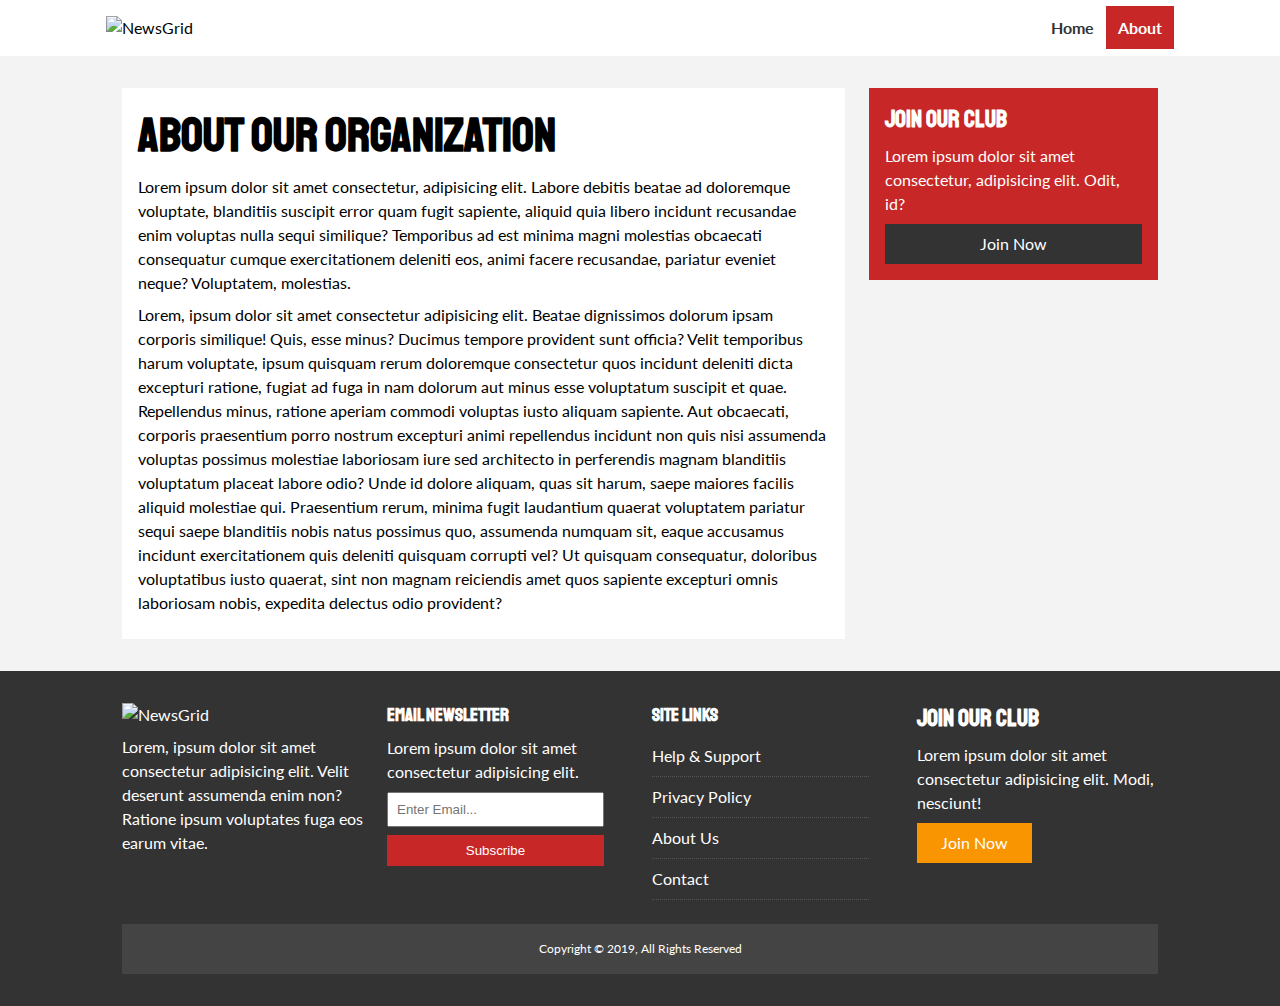
==== about.html @ 44d54715 "initial commit" ====
<!DOCTYPE html>
<html lang="en">
<head>
  <meta charset="UTF-8">
  <meta name="viewport" content="width=device-width, initial-scale=1.0">
  <meta http-equiv="X-UA-Compatible" content="ie=edge">
  <link rel="stylesheet" href="https://use.fontawesome.com/releases/v5.6.3/css/all.css" integrity="sha384-UHRtZLI+pbxtHCWp1t77Bi1L4ZtiqrqD80Kn4Z8NTSRyMA2Fd33n5dQ8lWUE00s/" crossorigin="anonymous">
  <link href="https://fonts.googleapis.com/css?family=Lato|Staatliches" rel="stylesheet">
  <link rel="stylesheet" href="css/style.css">
  <link rel="stylesheet" media="screen and (max-width: 768px)" href="css/mobile.css">
  <link rel="shortcut icon" type="image/x-icon" href="favicon.ico">
  <title>NewsGrid | About</title>
</head>
<body>
  <nav id="main-nav">
    <div class="container">
      <img src="img/logo.png" alt="NewsGrid" class="logo">
      <div class="social">
        <a href="http://facebook.com" target="_blank"><i class="fab fa-facebook fa-2x"></i></a>
        <a href="http://twitter.com" target="_blank"><i class="fab fa-twitter fa-2x"></i></a>
        <a href="http://instagram.com" target="_blank"><i class="fab fa-instagram fa-2x"></i></a>
        <a href="http://youtube.com" target="_blank"><i class="fab fa-youtube fa-2x"></i></a>
      </div>
      <ul>
        <li><a href="index.html">Home</a></li>
        <li><a class="current" href="about.html">About</a></li>
      </ul>
    </div>
  </nav>

  <section id="about">
    <div class="container">
      <div class="page-container">
        <article class="card">
          <h1 class="l-heading">About Our Organization</h1>
          <p>Lorem ipsum dolor sit amet consectetur, adipisicing elit. Labore debitis beatae ad doloremque voluptate, blanditiis suscipit error quam fugit sapiente, aliquid quia libero incidunt recusandae enim voluptas nulla sequi similique? Temporibus ad est minima magni molestias obcaecati consequatur cumque exercitationem deleniti eos, animi facere recusandae, pariatur eveniet neque? Voluptatem, molestias.</p>
          <p>Lorem, ipsum dolor sit amet consectetur adipisicing elit. Beatae dignissimos dolorum ipsam corporis similique! Quis, esse minus? Ducimus tempore provident sunt officia? Velit temporibus harum voluptate, ipsum quisquam rerum doloremque consectetur quos incidunt deleniti dicta excepturi ratione, fugiat ad fuga in nam dolorum aut minus esse voluptatum suscipit et quae. Repellendus minus, ratione aperiam commodi voluptas iusto aliquam sapiente. Aut obcaecati, corporis praesentium porro nostrum excepturi animi repellendus incidunt non quis nisi assumenda voluptas possimus molestiae laboriosam iure sed architecto in perferendis magnam blanditiis voluptatum placeat labore odio? Unde id dolore aliquam, quas sit harum, saepe maiores facilis aliquid molestiae qui. Praesentium rerum, minima fugit laudantium quaerat voluptatem pariatur sequi saepe blanditiis nobis natus possimus quo, assumenda numquam sit, eaque accusamus incidunt exercitationem quis deleniti quisquam corrupti vel? Ut quisquam consequatur, doloribus voluptatibus iusto quaerat, sint non magnam reiciendis amet quos sapiente excepturi omnis laboriosam nobis, expedita delectus odio provident?</p>
        </article>
        <aside class="card bg-primary">
          <h2>Join Our Club</h2>
          <p>Lorem ipsum dolor sit amet consectetur, adipisicing elit. Odit, id?</p>
          <a href="#" class="btn btn-dark btn-block">Join Now</a>
        </aside>
      </div>
    </div>
  </section>

  <!-- Footer -->
  <footer id="main-footer" class="py-2">
    <div class="container footer-container">
      <div>
        <img src="img/logo_light.png" alt="NewsGrid">
        <p>Lorem, ipsum dolor sit amet consectetur adipisicing elit. Velit deserunt assumenda enim non? Ratione ipsum voluptates fuga eos earum vitae.</p>
      </div>
      <div>
        <h3>Email Newsletter</h3>
        <p>Lorem ipsum dolor sit amet consectetur adipisicing elit.</p>
        <form>
          <input type="email" placeholder="Enter Email...">
          <input type="submit" value="Subscribe" class="btn btn-primary">
        </form>
      </div>
      <div>
        <h3>Site Links</h3>
        <ul class="list">
          <li><a href="#">Help & Support</a></li>
          <li><a href="#">Privacy Policy</a></li>
          <li><a href="#">About Us</a></li>
          <li><a href="#">Contact</a></li>
        </ul>
      </div>
      <div>
        <h2>Join Our Club</h2>
        <p>Lorem ipsum dolor sit amet consectetur adipisicing elit. Modi, nesciunt!</p>
        <a href="#" class="btn btn-secondary">Join Now</a>
      </div>
      <div>
        <p>
          Copyright &copy; 2019, All Rights Reserved
        </p>
      </div>
    </div>
  </footer>

</body>
</html>
---- css/style.css ----
:root{
    --primary-color: #c72727;
    --secondary-color: #f99500;
    --light-color: #f3f3f3;
    --dark-color: #333;
    --max-width:1100px;
}
.category{
    --sports-color: #f99500;
    --ent-color: #a66bbe;
    --tech-color: #009cff;
}
*{
    margin: 0;
    padding: 0;
    box-sizing: border-box;
}
body{
    font-family: 'Lato',sans-serif;
    line-height: 1.5;
    background: var(--light-color);
}
a{
    text-decoration: none;
    color: #333;
}
ul{
    list-style: none;
}
p{
    margin: 0.5rem 0;
}
img{
    width: 100%;
}
h1,h2,h3,h4,h5,h6{
    font-family: 'staatliches',cursive;
    line-height: 1.3;
    margin-bottom: 0.55rem;
}
/* utility */
.container{
    max-width: var(--max-width);
    margin: auto;
    padding: 0 2rem;
    overflow: hidden;
}
.category{
    display: inline-block;
    outline-color: #fff;
    font-size: 0.55rem;
    text-transform: uppercase;
    padding: 0.4rem 0.6rem;
    border-radius: 15px;
    margin-bottom: 0.5rem;
}
.category-sports{background: var(--sports-color);}
.category-ent{background: var(--ent-color);}
.category-tech{background: var(--tech-color);}
.btn{
    display: inline-block;
    border: none;
    background: var(--dark-color);
    color: #fff;
    padding: 0.5rem 1.5rem;
}
.btn-light{background: var(--light-color);}
.btn-primary{background: var(--primary-color);}
.btn-secondary{background: var(--secondary-color);}
.btn-block{
    display: block;
    width: 100%;
    text-align: center;
}
.btn:hover{
    opacity: 0.9;
}
.card {
    background: #fff;
    padding: 1rem;
}

.bg-dark {
    background: var(--dark-color);
    color: #fff;
}

.bg-primary {
    background: var(--primary-color);
    color: #fff;
}

.bg-secondary {
    background: var(--secondary-color);
    color: #fff;
}

.bg-dark h1,
.bg-dark h2,
.bg-dark h3,
.bg-dark a,
.bg-primary h1,
.bg-primary h2,
.bg-primary h3,
.bg-primary a,
.bg-secondary h1,
.bg-secondary h2,
.bg-secondary h3,
.bg-secondary a {
    color: #fff;
}

.py-1 { padding: 1.5rem 0 }
.py-2 { padding: 2rem 0 }
.py-3 { padding: 3rem 0 }
.p-1 { padding: 1.5rem }
.p-2 { padding: 2rem }
.p-3 { padding: 3rem }
.l-heading {
    font-size: 3rem;
}

.list li {
    padding: .5rem 0;
    border-bottom: #555 dotted 1px;
    width: 90%;
}

.list li a:hover {
    color: var(--primary-color) !important;
}
/* Inner page grid container */
.page-container {
    display: grid;
    grid-template-columns: 5fr 2fr;
    margin: 2rem 0;
    grid-gap: 1.5rem;
}

.page-container > *:first-child {
    grid-row: 1 / span 6;
}

/* navigation */
#main-nav{
    position: sticky;
    top: 0;
    z-index: 2;
    background: #fff;
}

#main-nav .container{
    display: grid;
    grid-template-columns:  6fr 3fr 2fr;
    padding: 1rem;
    align-items: center;
}
#main-nav .logo{
    width: 180px;
}
#main-nav ul{
    display: flex;
    justify-self: end;
}
#main-nav ul li a{
    padding: 0.75rem;
    font-weight: bold;
}
#main-nav ul li a.current{
    background-color: var(--primary-color);
    color: #fff;
}
#main-nav ul li a:hover{
    background-color: var(--light-color);
    color: var(--dark-color);
}
#main-nav .social{
    justify-self: center;
}
#main-nav .social i{
    color: #777;
    margin-right: 0.5rem;
}
/* showcase */
#showcase{
    color: #fff;
    background: #333;
    padding: 2rem;
    position: relative;
}
#showcase::before{
    content: '';
    background: url('/image_resources/featured.jpg') no-repeat center center/cover;
    position: absolute;
    top: 0;
    left: 0;
    width: 100%;
    height: 100%;
    opacity: 0.4;
}
#showcase .showcase-container{
    display: grid;
    grid-template-columns: repeat(2,1fr);
    align-items: center;
    justify-content: center;
    height: 50vh;
}
#showcase .showcase-content{
    z-index: 1;
}
#showcase .showcase-content p{
    margin-bottom: 1rem;
}
/* Home Articles */
#home-articles .articles-container {
    display: grid;
    grid-template-columns: repeat(3, 1fr);
    grid-gap: 1rem;
}

#home-articles .articles-container > *:first-child,
#home-articles .articles-container > *:last-child {
    display: grid;
    grid-template-columns: repeat(2, 1fr);
    grid-gap: 1rem;
    align-items: center;
    grid-column: 1 / span 2;
}

#home-articles .articles-container > *:last-child {
    grid-column: 2 / span 2;
}
#article .meta {
    display: flex;
    justify-content: space-between;
    align-items: center;
    background: #eee;
    padding: 0.5rem;
}

#article .meta .category {
    margin-top: 0.4rem;
}
/* Footer */
#main-footer {
    background: var(--dark-color);
    color: #fff;
}

#main-footer img {
    width: 150px;
}

#main-footer a {
    color: #fff;
}

#main-footer .footer-container {
    display: grid;
    grid-template-columns: repeat(4, 1fr);
    grid-gap: 1.5rem;
}

#main-footer .footer-container > *:last-child {
    background: #444;
    grid-column: 1 / span 4;
    padding: .5rem;
    text-align: center;
    font-size: 0.75rem;
}

#main-footer .footer-container input[type='email'] {
    width: 90%;
    padding: 0.5rem;
    margin-bottom: 0.5rem;
}

#main-footer .footer-container input[type='submit'] {
    width: 90%;
}
---- css/mobile.css ----
/* Navigation */
#main-nav .social {
    display: none;
  }
  
  #main-nav .container {
    grid-template-columns: 1fr;
    grid-gap: 1.2rem;
  }
  
  #main-nav ul,
  #main-nav .logo {
    justify-self: center;
  }
  
  #main-nav ul li a {
    padding: 0.50rem;
  }
  
  #home-articles .articles-container {
    grid-template-columns: repeat(2, 1fr);
  }
  
  #home-articles .articles-container > *:first-child,
  #home-articles .articles-container > *:last-child {
    grid-template-columns: 1fr;
    grid-column: 1;
  }
  
  @media(max-width: 600px) {
    /* Stack Grid Items */
    #showcase .showcase-container,
    #home-articles .articles-container,
    #main-footer .footer-container {
      grid-template-columns: 1fr;
    }
  
    #main-footer .footer-container > *:last-child {
      grid-column: 1;
    }
  
    #main-footer .footer-container > *:first-child,
    #main-footer .footer-container > *:nth-child(2){
      border-bottom: #444 dotted 1px;
      padding-bottom: 1rem;
    }
  
    .page-container {
      grid-template-columns: 1fr;
      text-align: center;
    }
  
    .page-container > *:first-child {
      grid-row: 1;
    }
  
    .l-heading {
      font-size: 2rem;
    }
  }
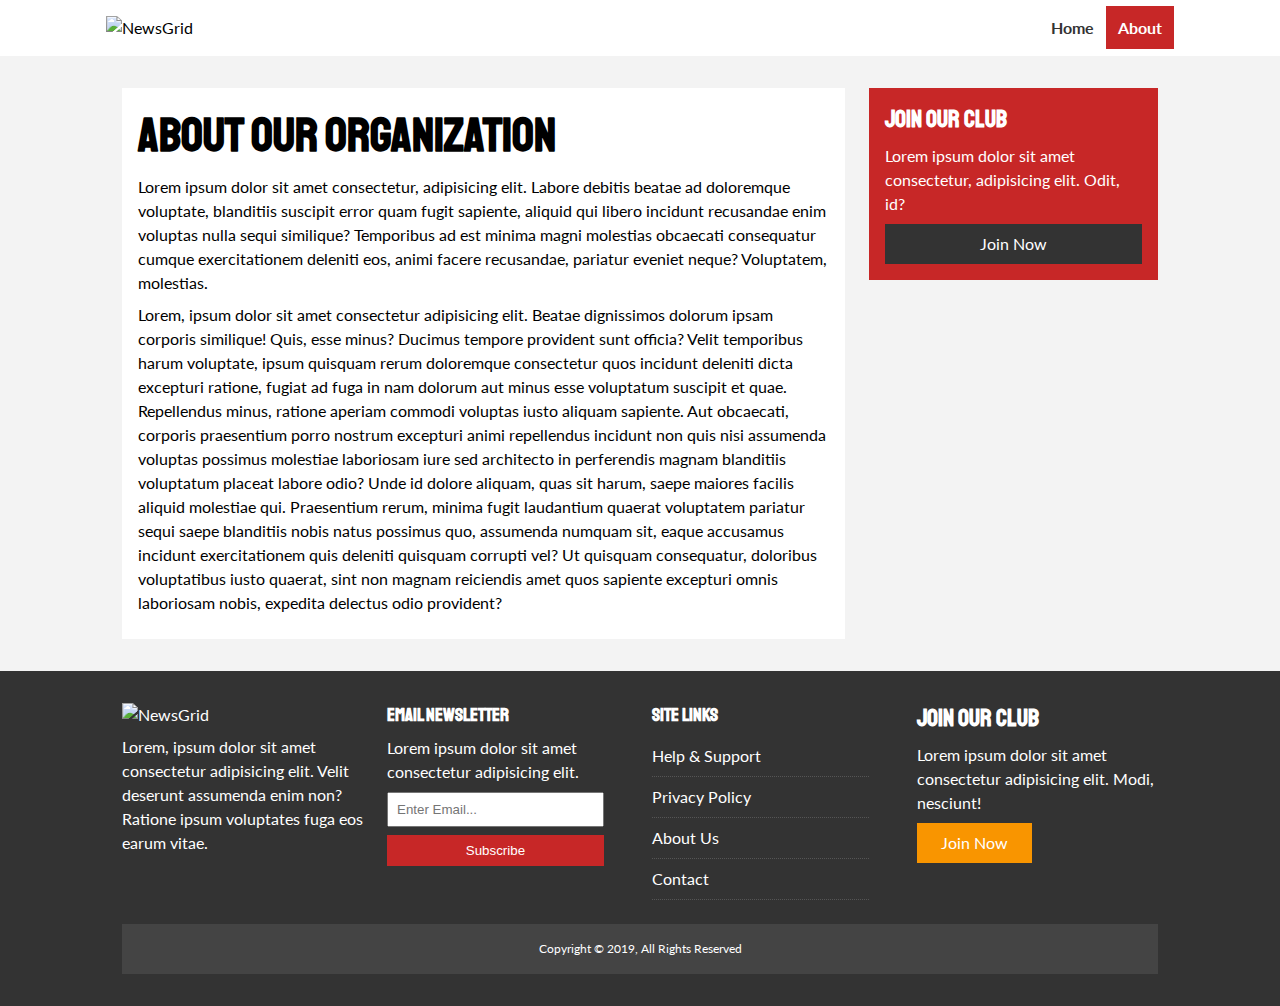
==== commit be97f669: "updated form" ====
--- a/about.html
+++ b/about.html
@@ -33,7 +33,7 @@
       <div class="page-container">
         <article class="card">
           <h1 class="l-heading">About Our Organization</h1>
-          <p>Lorem ipsum dolor sit amet consectetur, adipisicing elit. Labore debitis beatae ad doloremque voluptate, blanditiis suscipit error quam fugit sapiente, aliquid quia libero incidunt recusandae enim voluptas nulla sequi similique? Temporibus ad est minima magni molestias obcaecati consequatur cumque exercitationem deleniti eos, animi facere recusandae, pariatur eveniet neque? Voluptatem, molestias.</p>
+          <p>Lorem ipsum dolor sit amet consectetur, adipisicing elit. Labore debitis beatae ad doloremque voluptate, blanditiis suscipit error quam fugit sapiente, aliquid qui libero incidunt recusandae enim voluptas nulla sequi similique? Temporibus ad est minima magni molestias obcaecati consequatur cumque exercitationem deleniti eos, animi facere recusandae, pariatur eveniet neque? Voluptatem, molestias.</p>
           <p>Lorem, ipsum dolor sit amet consectetur adipisicing elit. Beatae dignissimos dolorum ipsam corporis similique! Quis, esse minus? Ducimus tempore provident sunt officia? Velit temporibus harum voluptate, ipsum quisquam rerum doloremque consectetur quos incidunt deleniti dicta excepturi ratione, fugiat ad fuga in nam dolorum aut minus esse voluptatum suscipit et quae. Repellendus minus, ratione aperiam commodi voluptas iusto aliquam sapiente. Aut obcaecati, corporis praesentium porro nostrum excepturi animi repellendus incidunt non quis nisi assumenda voluptas possimus molestiae laboriosam iure sed architecto in perferendis magnam blanditiis voluptatum placeat labore odio? Unde id dolore aliquam, quas sit harum, saepe maiores facilis aliquid molestiae qui. Praesentium rerum, minima fugit laudantium quaerat voluptatem pariatur sequi saepe blanditiis nobis natus possimus quo, assumenda numquam sit, eaque accusamus incidunt exercitationem quis deleniti quisquam corrupti vel? Ut quisquam consequatur, doloribus voluptatibus iusto quaerat, sint non magnam reiciendis amet quos sapiente excepturi omnis laboriosam nobis, expedita delectus odio provident?</p>
         </article>
         <aside class="card bg-primary">
@@ -55,8 +55,8 @@
       <div>
         <h3>Email Newsletter</h3>
         <p>Lorem ipsum dolor sit amet consectetur adipisicing elit.</p>
-        <form>
-          <input type="email" placeholder="Enter Email...">
+        <form name="Contact" method="post" data-netlify="true">
+          <input type="email" name="email" placeholder="Enter Email...">
           <input type="submit" value="Subscribe" class="btn btn-primary">
         </form>
       </div>
